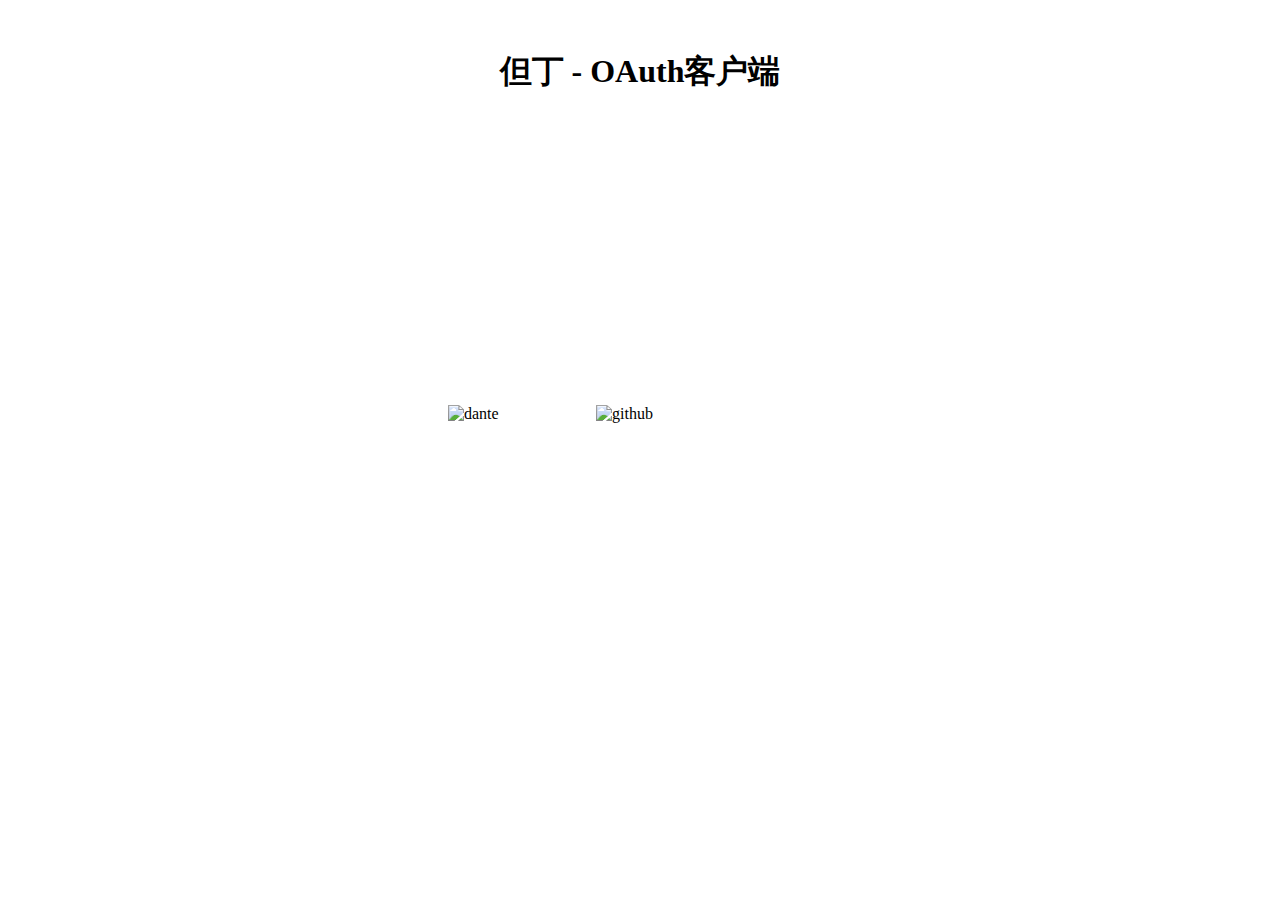
==== third-client/src/main/resources/templates/index.html @ 1c215f55 "添加OAuth2示例" ====
<!DOCTYPE html>
<html>
<head>
<meta charset="UTF-8">
<title>但丁 - OAuth客户端</title>
<style type="text/css">
* {
	margin: 0;
	padding: 0;
}
h1 {
	text-align: center;
	margin-top: 50px;
}
div {
	position: absolute;
	left: 35%;
	top: 45%;
	width: 80%;
	display: flex;
	flex-direction: row;
}

div img {
	cursor: pointer;
	width: 128px;
	height: 128px;
	margin-right: 20px;
}
</style>
</head>
<body>
	<h1>但丁 - OAuth客户端</h1>
	
	<div>
		<img alt="dante" src="images/dante.jpg">
		<img alt="github" src="images/github.png">
	</div>
	<form id="oauthForm" method="get"></form>
	<script type="text/javascript">
		var OAuthPage = {
			init: function() {
				var imgs = document.getElementsByTagName('img');
				for(var i=0; i<imgs.length; i++) {
					imgs[i].onclick = this.auth;
				}
			},
			auth: function(evt) {
				var type = evt.target.getAttribute("alt");
				var authForm = document.getElementById("oauthForm");
				authForm.setAttribute("action", type + "/oauth/authorize");
				authForm.submit();
			}
		};
		
		OAuthPage.init();
	</script>
</body>
</html>
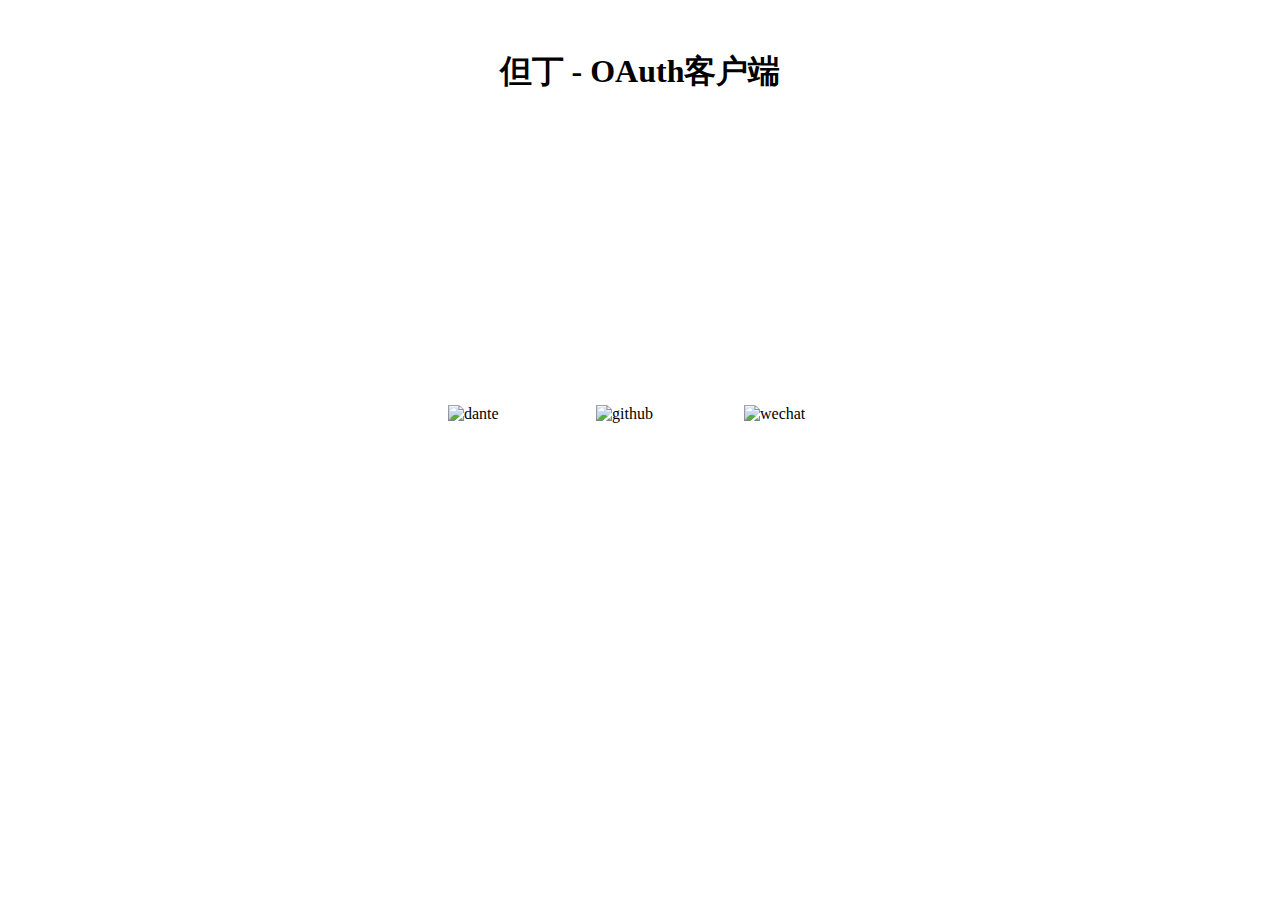
==== commit 5613d950: "添加Github OAuth示例" ====
--- a/third-client/src/main/resources/templates/index.html
+++ b/third-client/src/main/resources/templates/index.html
@@ -35,6 +35,7 @@
 	<div>
 		<img alt="dante" src="images/dante.jpg">
 		<img alt="github" src="images/github.png">
+		<img alt="wechat" src="images/wechat.png">
 	</div>
 	<form id="oauthForm" method="get"></form>
 	<script type="text/javascript">
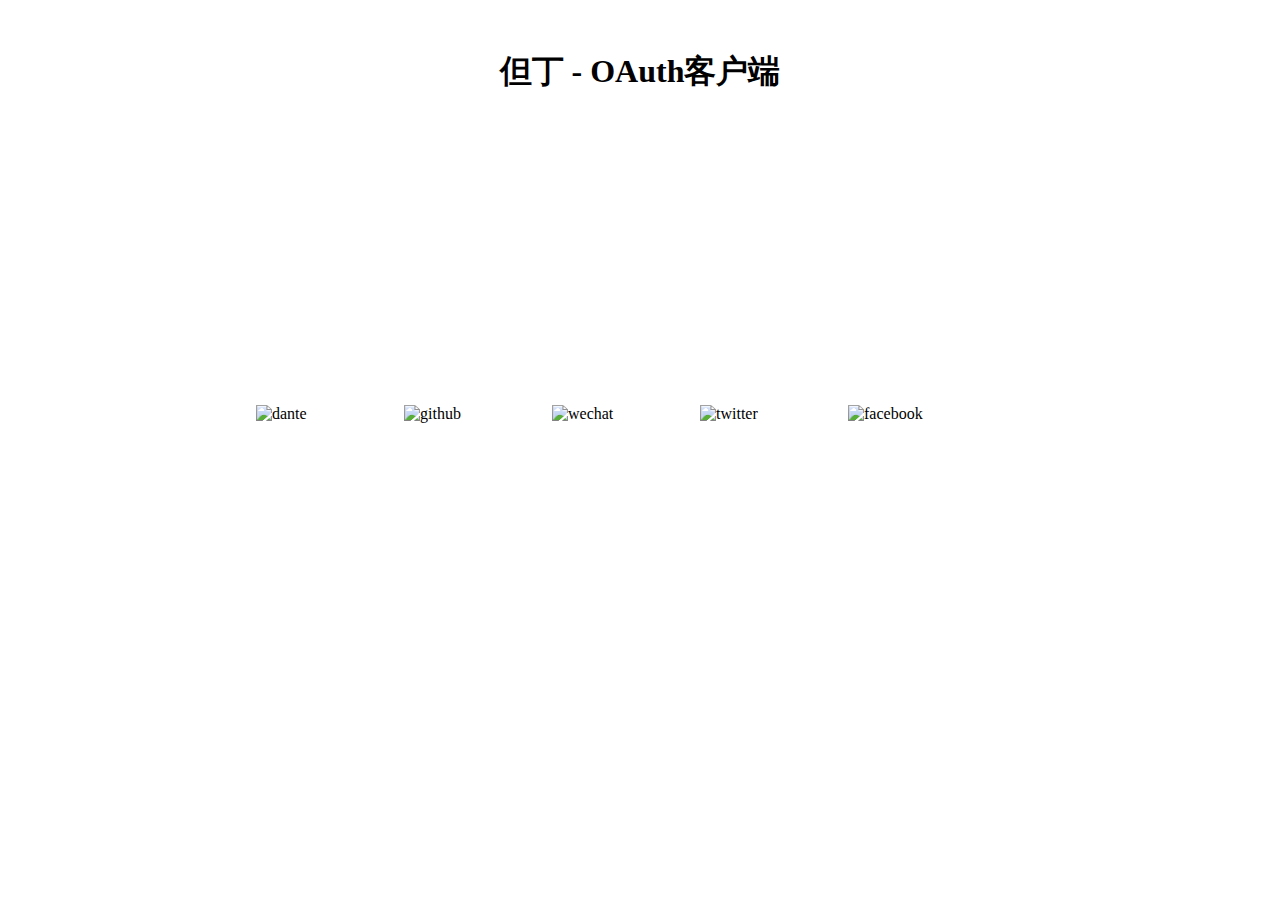
==== commit 04a8626a: "修改" ====
--- a/third-client/src/main/resources/templates/index.html
+++ b/third-client/src/main/resources/templates/index.html
@@ -14,7 +14,7 @@
 }
 div {
 	position: absolute;
-	left: 35%;
+	left: 20%;
 	top: 45%;
 	width: 80%;
 	display: flex;
@@ -33,9 +33,11 @@
 	<h1>但丁 - OAuth客户端</h1>
 	
 	<div>
-		<img alt="dante" src="images/dante.jpg">
-		<img alt="github" src="images/github.png">
-		<img alt="wechat" src="images/wechat.png">
+		<img alt="dante" src="images/dante.jpg" />
+		<img alt="github" src="images/github.png" />
+		<img alt="wechat" src="images/wechat.png" />
+		<img alt="twitter" src="images/twitter.png" />
+		<img alt="facebook" src="images/facebook.png" />
 	</div>
 	<form id="oauthForm" method="get"></form>
 	<script type="text/javascript">
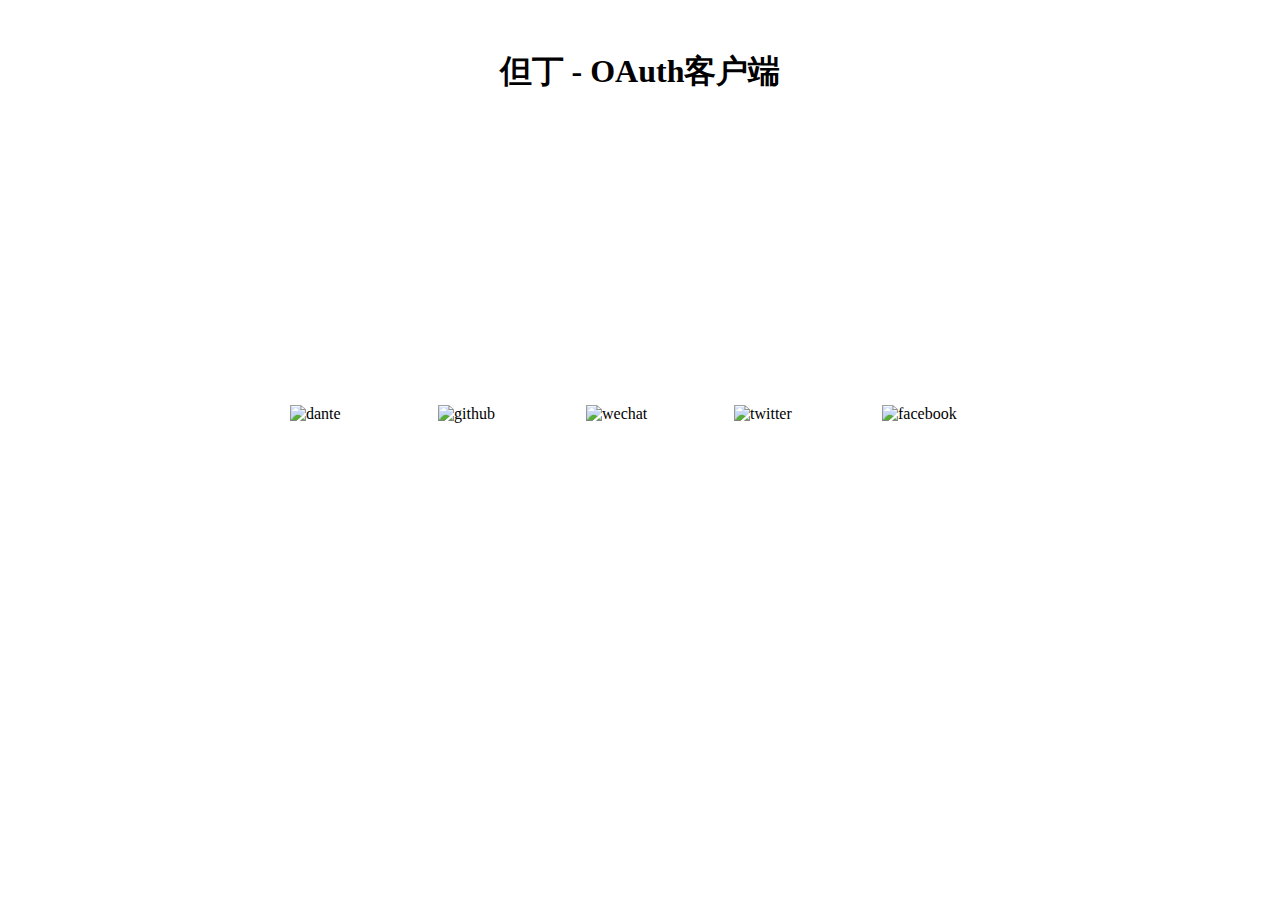
==== commit 039b4adf: "修改bug" ====
--- a/third-client/src/main/resources/templates/index.html
+++ b/third-client/src/main/resources/templates/index.html
@@ -14,9 +14,10 @@
 }
 div {
 	position: absolute;
-	left: 20%;
+	left: 50%;
 	top: 45%;
 	width: 80%;
+	margin-left: -350px;
 	display: flex;
 	flex-direction: row;
 }
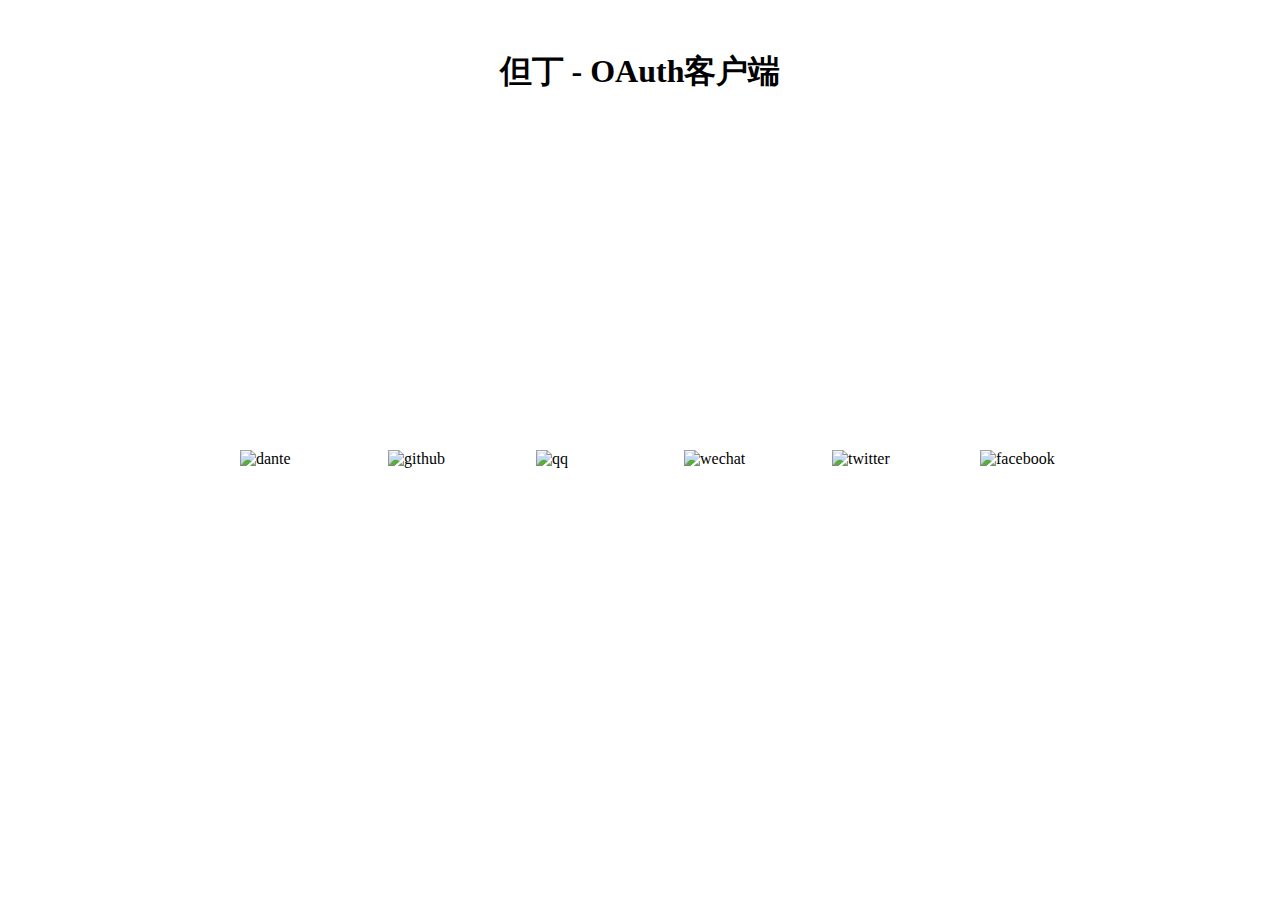
==== commit 31d31fbd: "添加QQ OAuth配置" ====
--- a/third-client/src/main/resources/templates/index.html
+++ b/third-client/src/main/resources/templates/index.html
@@ -15,9 +15,9 @@
 div {
 	position: absolute;
 	left: 50%;
-	top: 45%;
+	top: 50%;
 	width: 80%;
-	margin-left: -350px;
+	margin-left: -400px;
 	display: flex;
 	flex-direction: row;
 }
@@ -36,6 +36,7 @@
 	<div>
 		<img alt="dante" src="images/dante.jpg" />
 		<img alt="github" src="images/github.png" />
+		<img alt="qq" src="images/qq.png" />
 		<img alt="wechat" src="images/wechat.png" />
 		<img alt="twitter" src="images/twitter.png" />
 		<img alt="facebook" src="images/facebook.png" />
